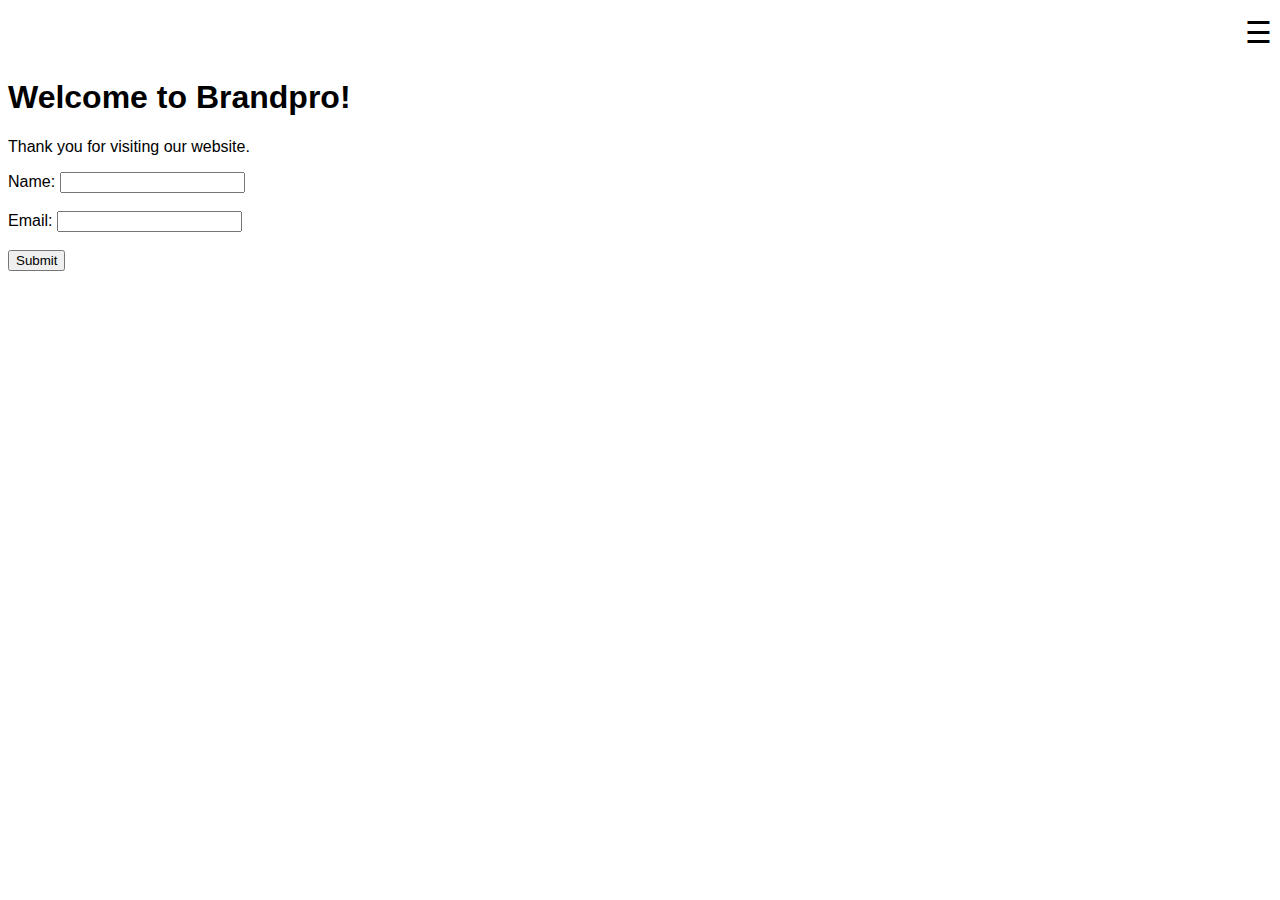
==== index.html @ 8ccb5718 "Initial commit" ====
<!DOCTYPE html>
<html>
<!-- Mobile Navigation -->
<label for="toggle">&#9776;</label>
<input type="checkbox" id="toggle">
<nav class="mobile-menu">
  <ul>
    <li><a href="index.html">Home</a></li>
    <li><a href="about.html">About</a></li>
    <li><a href="products.html">Products</a></li>
    <li><a href="blog.html">Blog</a></li>
    <li><a href="contact.html">Contact</a></li>
  </ul>
</nav>

</nav>

<head>
	<title>Brandpro Home</title>
	<link rel="stylesheet" type="text/css" href="common.css">


</head>
<body>
	<h1>Welcome to Brandpro!</h1>
	<p>Thank you for visiting our website.</p>
	<form action="/submit-ambassador/" method="POST">
		<label for="name">Name:</label>
		<input type="text" id="name" name="name" required><br><br>
		<label for="email">Email:</label>
		<input type="email" id="email" name="email" required><br><br>
		<input type="submit" value="Submit">
	</form>
</body>
</html>
---- common.css ----
/* Use a modern, sans-serif font for headings and body text */
body {
  font-family: 'Segoe UI', Tahoma, Geneva, Verdana, sans-serif;
}

h1, h2, h3, h4, h5, h6 {
  font-family: 'Roboto', sans-serif;
  font-weight: bold;
}

/* Add a background image that creates a futuristic, sci-fi feel */
body {
  background-image: url('https://www.example.com/futuristic-bg.jpg');
  background-size: cover;
}

/* Use bright, neon colors for accents */
a {
  color: #ff00ff;
}

button {
  background-color: #00ff00;
  color: #000000;
  border-radius: 5px;
  border: none;
  padding: 10px 20px;
  font-size: 16px;
}

/* Use modern, geometric shapes and patterns */
.container {
  width: 90%;
  margin: auto;
  display: flex;
  flex-wrap: wrap;
  justify-content: space-between;
}

.card {
  background-color: #ffffff;
  border-radius: 10px;
  box-shadow: 0 4px 8px 0 rgba(0,0,0,0.2);
  transition: 0.3s;
  width: 30%;
  margin-bottom: 30px;
}

.card:hover {
  box-shadow: 0 8px 16px 0 rgba(0,0,0,0.2);
}

.card img {
  width: 100%;
  border-radius: 10px 10px 0 0;
}

.card-content {
  padding: 15px;
}

.card-title {
  font-size: 24px;
  margin-bottom: 15px;
}

.card-text {
  font-size: 16px;
  line-height: 1.5;
  margin-bottom: 15px;
}

/* Use modern, flat icons */
.icon {
  display: inline-block;
  width: 50px;
  height: 50px;
  background-color: #ffffff;
  border-radius: 50%;
  text-align: center;
  line-height: 50px;
  margin-right: 10px;
}

.icon i {
  font-size: 24px;
  color: #000000;
}
/* Mobile Navigation Styles */
label[for="toggle"] {
  display: block;
  text-align: right;
  font-size: 30px;
  line-height: 50px;
  cursor: pointer;
}

#toggle {
  display: none;
}

.mobile-menu {
  position: absolute;
  top: 50px;
  right: 0;
  width: 100%;
  background: #ffffff;
  text-align: center;
  box-shadow: 0px 8px 16px 0px rgba(0,0,0,0.2);
  z-index: 1;
  overflow: hidden;
}

.mobile-menu li {
  display: block;
  margin: 10px 0;
}

.mobile-menu li a {
  display: block;
  padding: 10px 0;
  font-size: 20px;
  color: #000000;
  text-decoration: none;
}

/* Hide mobile menu when checkbox is unchecked */
#toggle:not(:checked) + .mobile-menu {
  display: none;
}
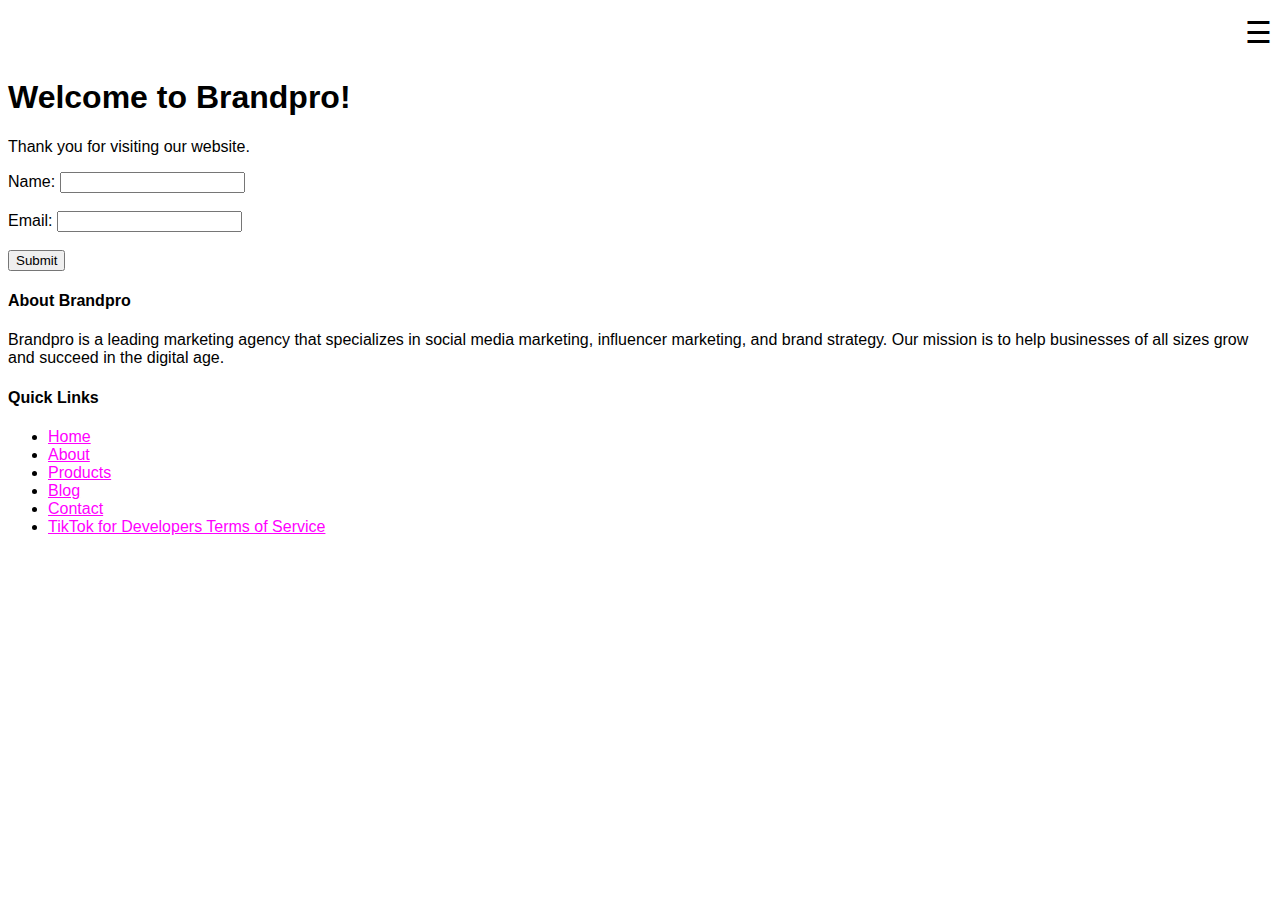
==== commit 76178ab5: "developer terms and conditions" ====
--- a/index.html
+++ b/index.html
@@ -32,4 +32,22 @@
 		<input type="submit" value="Submit">
 	</form>
 </body>
+<footer>
+  <div class="footer-container">
+    <div class="footer-section">
+      <h4>About Brandpro</h4>
+      <p>Brandpro is a leading marketing agency that specializes in social media marketing, influencer marketing, and brand strategy. Our mission is to help businesses of all sizes grow and succeed in the digital age.</p>
+    </div>
+    <div class="footer-section">
+      <h4>Quick Links</h4>
+      <ul>
+        <li><a href="index.html">Home</a></li>
+        <li><a href="about.html">About</a></li>
+        <li><a href="products.html">Products</a></li>
+        <li><a href="blog.html">Blog</a></li>
+        <li><a href="contact.html">Contact</a></li>
+        <li><a href="https://www.tiktok.com/legal/page/global/tik-tok-developer-terms-of-service/en">TikTok for Developers Terms of Service</a></li>
+      </ul>
+  </div>
+</footer>
 </html>
